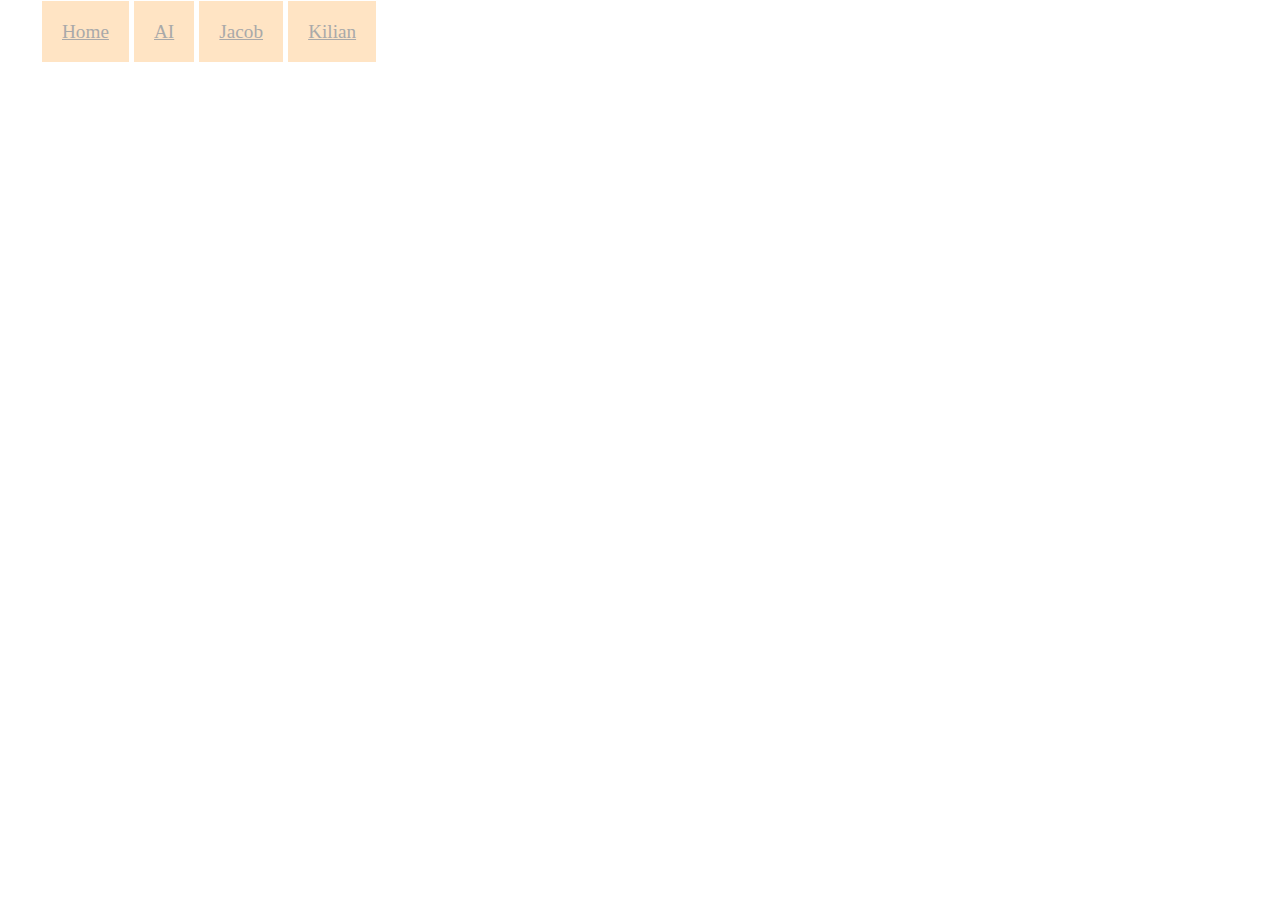
==== homepBlack.html @ 7a4fa456 "Merge branch 'main' of github.com:FoxHenderson/pbGitCollab" ====
<!DOCTYPE html>
<html lang="en">
    <head>
        <link rel="stylesheet" href="styleSheet.css">
        <title>Collaboration Project!</title>
        <link href="https://cdn.jsdelivr.net/npm/bootstrap@5.3.3/dist/css/bootstrap.min.css" rel="stylesheet" integrity="sha384-QWTKZyjpPEjISv5WaRU9OFeRpok6YctnYmDr5pNlyT2bRjXh0JMhjY6hW+ALEwIH" crossorigin="anonymous">
        <script src="https://cdn.jsdelivr.net/npm/bootstrap@5.3.3/dist/js/bootstrap.bundle.min.js" integrity="sha384-YvpcrYf0tY3lHB60NNkmXc5s9fDVZLESaAA55NDzOxhy9GkcIdslK1eN7N6jIeHz" crossorigin="anonymous"></script>
    </head>
    <body>
        <div class="navbar">
            <ul>
                <li><a href="homepBlack.html">Home</a></li>
                <li><a href="foxPBlack.html">AI</a></li>
                <li><a href="jacobpBlack.html">Jacob</a></li>
                <li><a href="kilianPBlack.html">Kilian</a></li>
            </ul>
        </div>
    </body>
</html>
---- styleSheet.css ----
ul{
    margin: 10px;
    padding: 10px;

}

.navbar li{
    display: inline;   
}

.navbar a{
    font-family: fantasy;
    font-size: larger;
    background-color: bisque;
    padding: 20px;
    color: darkgrey;
}

.navbar a:hover{
    background-color: antiquewhite;
}
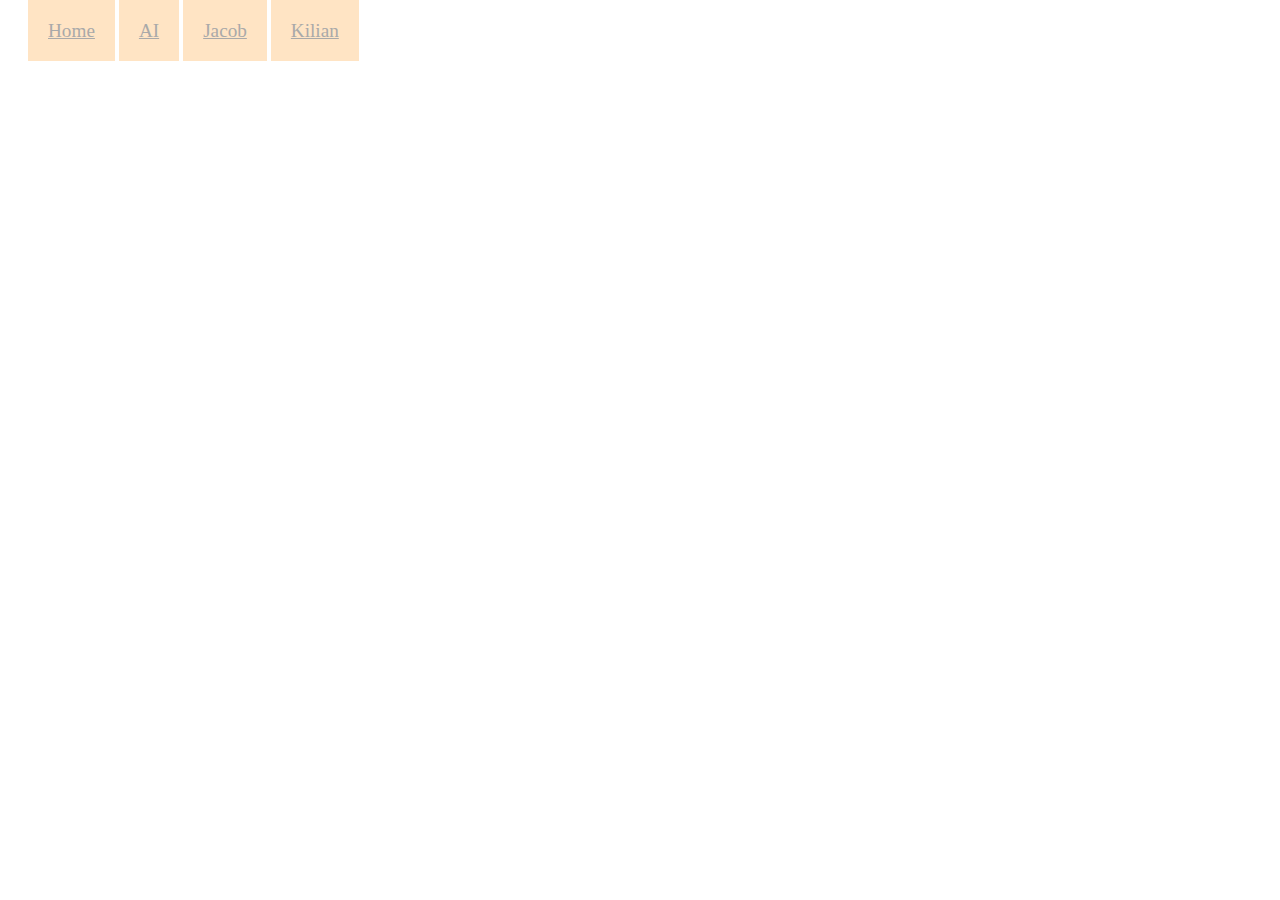
==== commit 298d9fe5: "fixed home nav bar" ====
--- a/homepBlack.html
+++ b/homepBlack.html
@@ -3,8 +3,6 @@
     <head>
         <link rel="stylesheet" href="styleSheet.css">
         <title>Collaboration Project!</title>
-        <link href="https://cdn.jsdelivr.net/npm/bootstrap@5.3.3/dist/css/bootstrap.min.css" rel="stylesheet" integrity="sha384-QWTKZyjpPEjISv5WaRU9OFeRpok6YctnYmDr5pNlyT2bRjXh0JMhjY6hW+ALEwIH" crossorigin="anonymous">
-        <script src="https://cdn.jsdelivr.net/npm/bootstrap@5.3.3/dist/js/bootstrap.bundle.min.js" integrity="sha384-YvpcrYf0tY3lHB60NNkmXc5s9fDVZLESaAA55NDzOxhy9GkcIdslK1eN7N6jIeHz" crossorigin="anonymous"></script>
     </head>
     <body>
         <div class="navbar">
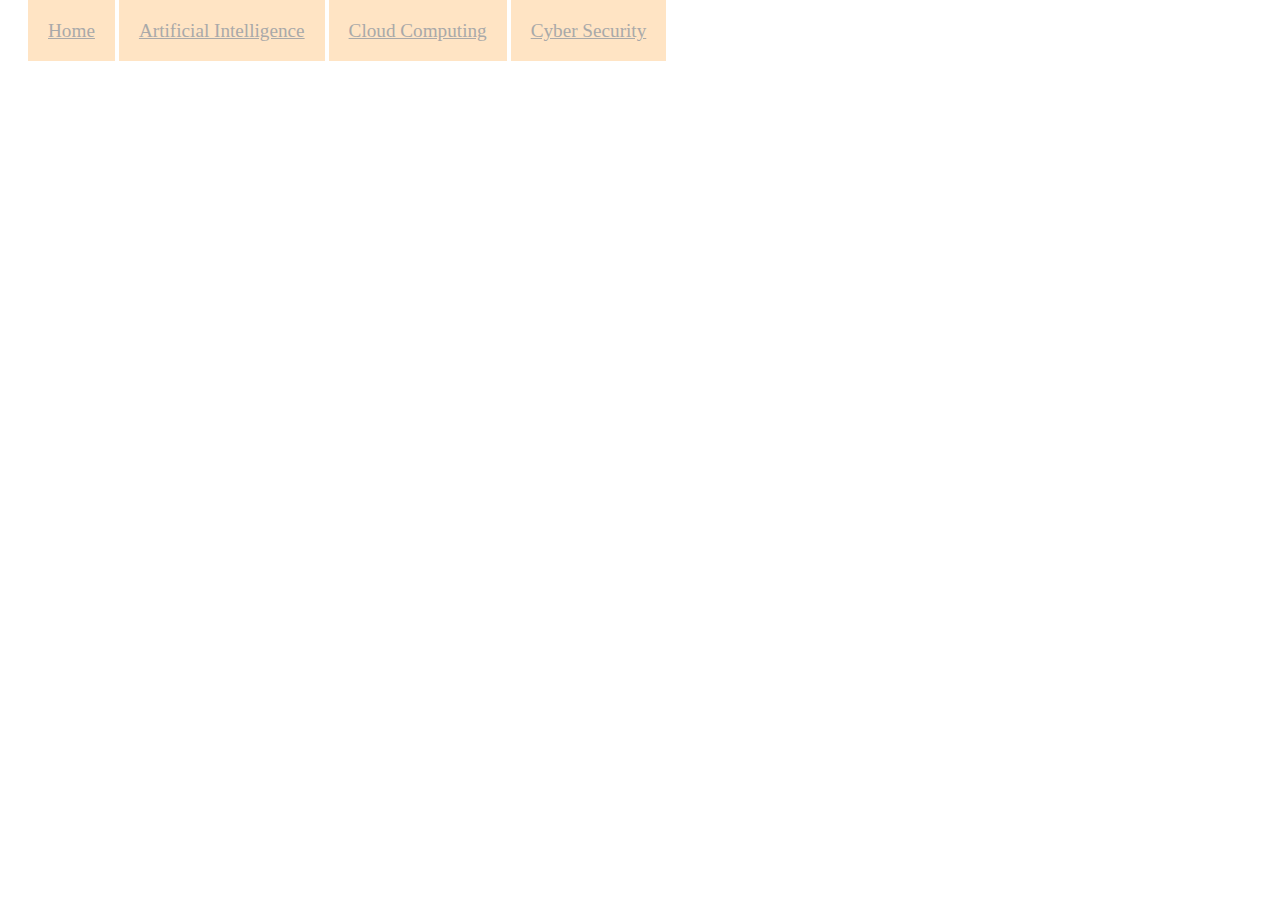
==== commit 6df3241b: "Menu items changed" ====
--- a/homepBlack.html
+++ b/homepBlack.html
@@ -8,9 +8,9 @@
         <div class="navbar">
             <ul>
                 <li><a href="homepBlack.html">Home</a></li>
-                <li><a href="foxPBlack.html">AI</a></li>
-                <li><a href="jacobpBlack.html">Jacob</a></li>
-                <li><a href="kilianPBlack.html">Kilian</a></li>
+                <li><a href="foxPBlack.html">Artificial Intelligence</a></li>
+                <li><a href="jacobpBlack.html">Cloud Computing</a></li>
+                <li><a href="kilianPBlack.html">Cyber Security</a></li>
             </ul>
         </div>
     </body>
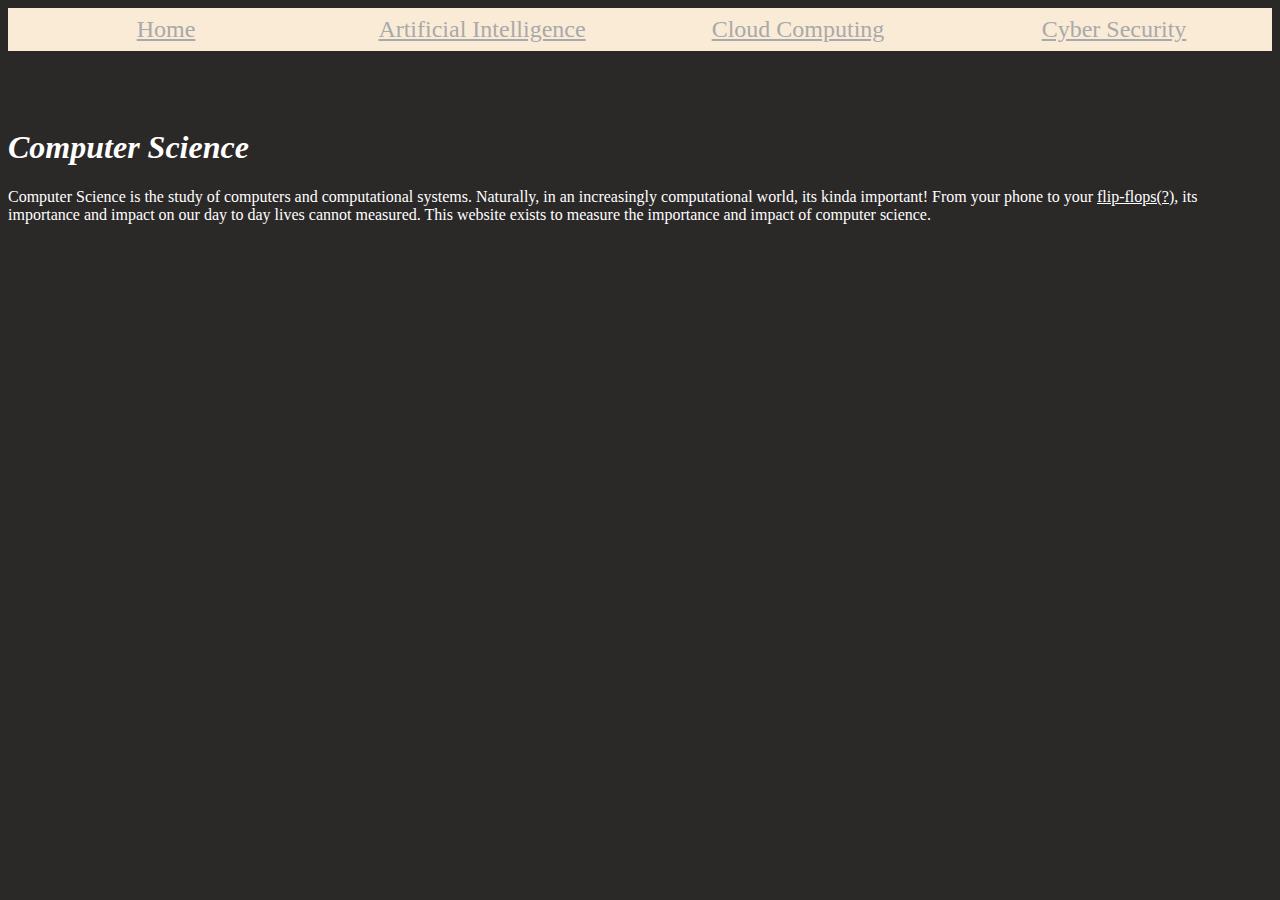
==== commit ae8eb60a: "Merge branch 'main' of github.com:FoxHenderson/pbGitCollab" ====
--- a/homepBlack.html
+++ b/homepBlack.html
@@ -13,5 +13,13 @@
                 <li><a href="kilianPBlack.html">Cyber Security</a></li>
             </ul>
         </div>
+        <p>
+            <h1>Computer Science</h1>
+            Computer Science is the study of computers and computational systems. Naturally, 
+            in an increasingly computational world, its kinda important! From your phone to your
+            <a class = "regularLink" href="https://www.cnet.com/culture/smart-flip-flops-yours-for-just-110-hari-mari/">flip-flops(?)</a>,
+            its importance and impact on our day to day lives cannot measured. This website exists to 
+            measure the importance and impact of computer science. 
+        </p>
     </body>
 </html>--- a/styleSheet.css
+++ b/styleSheet.css
@@ -1,23 +1,55 @@
 
 
 ul{
-    margin: 10px;
-    padding: 10px;
+    margin: 0px;
+    padding: 0px;
 
+}
+
+h1{
+    font-style: italic;
+}
+
+*{
+    background-color: rgb(43, 40, 40);
+    color: white;
+}
+
+img{
+    width: 500px;
+    border-radius: 15px;
+}
+
+
+.navbar{
+    height: 100px;
+    margin-left: auto;
+    margin-right: auto;
 }
 
 .navbar li{
     display: inline;   
+    margin: auto;
+
 }
 
 .navbar a{
+    text-align: center;
     font-family: fantasy;
-    font-size: larger;
-    background-color: bisque;
-    padding: 20px;
+    font-size: x-large;
+    background-color: antiquewhite;
+    padding-top: 0.5rem;
+    padding-bottom: 0.5rem;
     color: darkgrey;
+    width: 25%;
+    float: left;
+    
 }
 
 .navbar a:hover{
-    background-color: antiquewhite;
+    background-color: bisque;
+}
+
+li.indentedList {
+    padding-left: 10px !important;
 }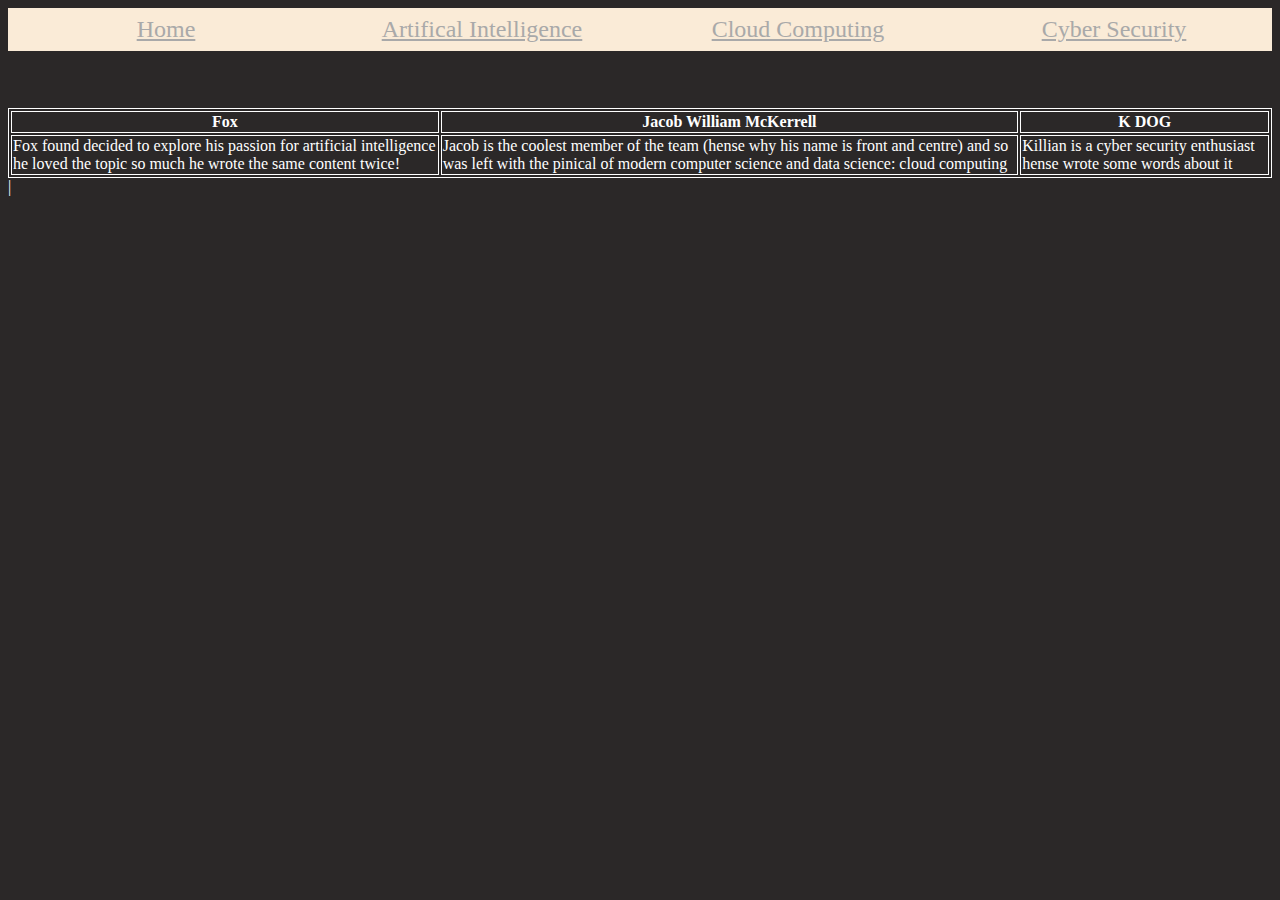
==== commit 72e70a08: "Easter egg" ====
--- a/homepBlack.html
+++ b/homepBlack.html
@@ -8,18 +8,27 @@
         <div class="navbar">
             <ul>
                 <li><a href="homepBlack.html">Home</a></li>
-                <li><a href="foxPBlack.html">Artificial Intelligence</a></li>
+                <li><a href="foxPBlack.html">Artifical Intelligence</a></li>
                 <li><a href="jacobpBlack.html">Cloud Computing</a></li>
                 <li><a href="kilianPBlack.html">Cyber Security</a></li>
             </ul>
         </div>
-        <p>
-            <h1>Computer Science</h1>
-            Computer Science is the study of computers and computational systems. Naturally, 
-            in an increasingly computational world, its kinda important! From your phone to your
-            <a class = "regularLink" href="https://www.cnet.com/culture/smart-flip-flops-yours-for-just-110-hari-mari/">flip-flops(?)</a>,
-            its importance and impact on our day to day lives cannot measured. This website exists to 
-            measure the importance and impact of computer science. 
-        </p>
+
+        <table>
+            <tr>
+                <th>Fox</th>
+                <th>Jacob William McKerrell</th>
+                <th>K DOG</th>
+            </tr>
+            <tr>
+                <td>Fox found decided to explore his passion for artificial intelligence
+                    he loved the topic so much he wrote the same content twice!
+                </td>
+                <td>Jacob is the coolest member of the team (hense why his name is front and centre) 
+                    and so was left with the pinical of modern computer science and data science: cloud computing</td>
+                <td>Killian is a cyber security enthusiast hense wrote some words about it</td>
+            </tr>
+        </table>
+        <a src="https://media.tenor.com/7UzSLCR_x5oAAAAM/cats.gif">|</a>
     </body>
 </html>--- a/styleSheet.css
+++ b/styleSheet.css
@@ -35,7 +35,7 @@
 
 .navbar a{
     text-align: center;
-    font-family: fantasy;
+    font-family: comic-sans;
     font-size: x-large;
     background-color: antiquewhite;
     padding-top: 0.5rem;
@@ -46,6 +46,14 @@
     
 }
 
+table{
+    width: 100%;
+
+}
+table, th, td {
+    border:1px solid;
+}
+
 .navbar a:hover{
     background-color: bisque;
 }
